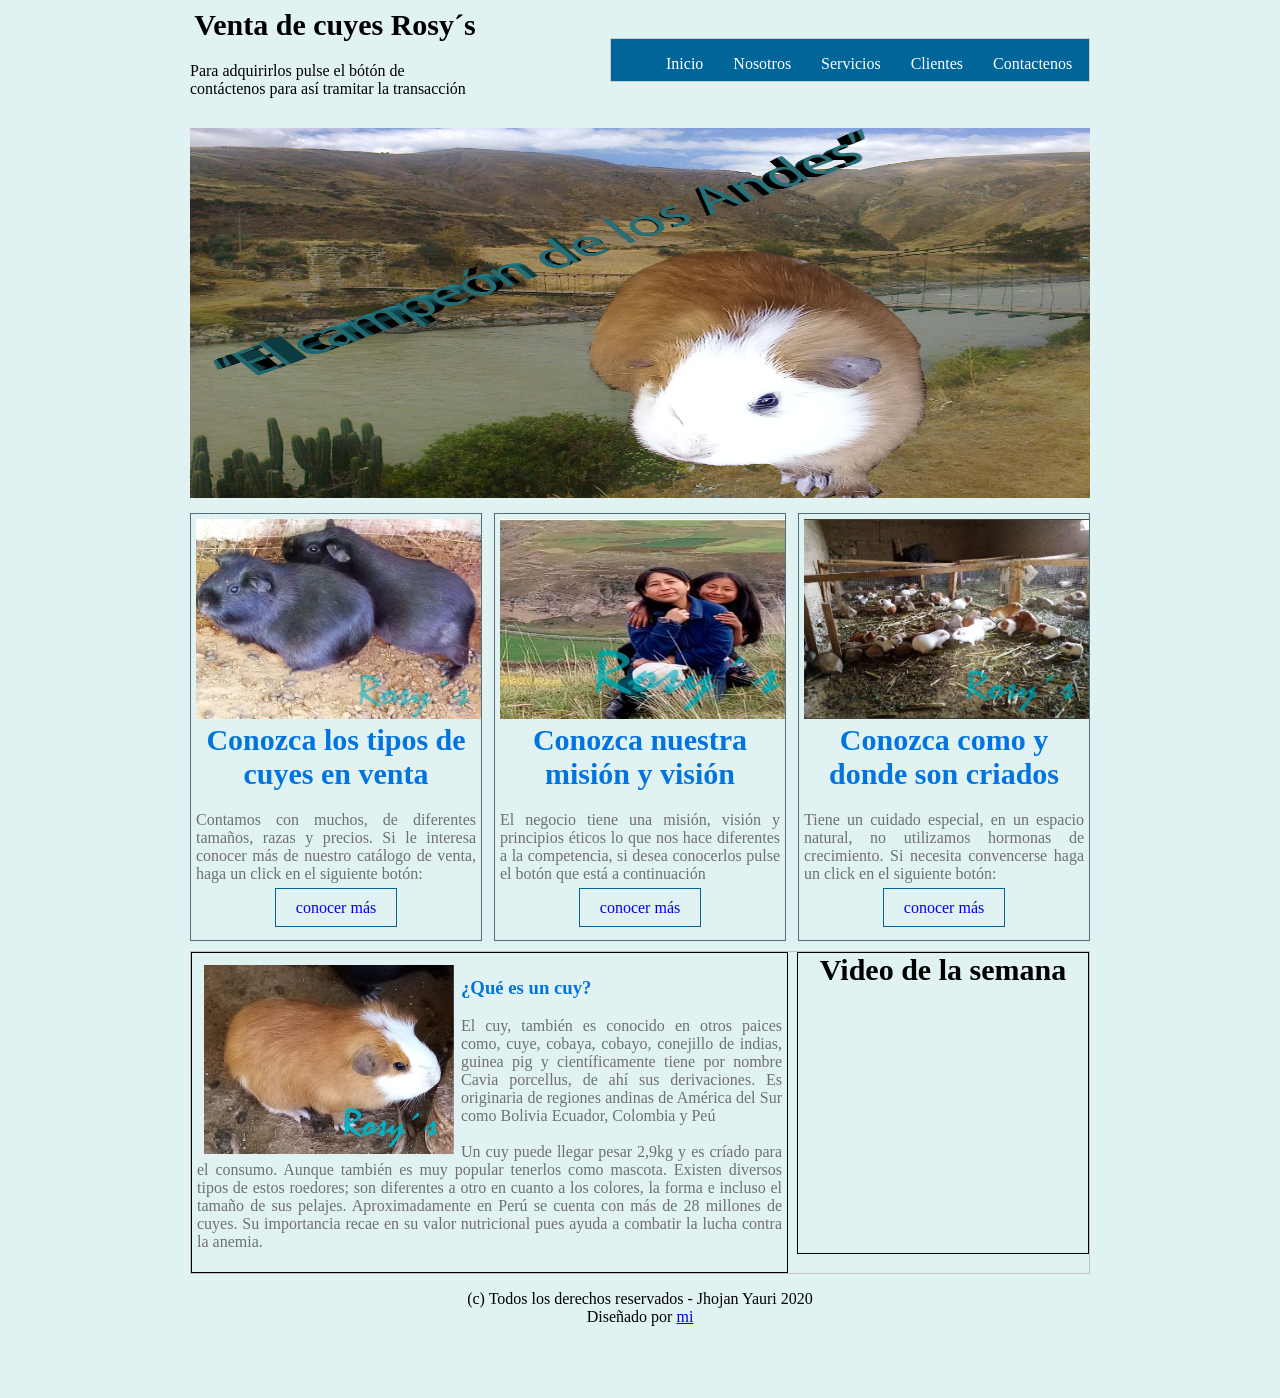
==== index.html @ b14ffa31 "Add files via upload" ====
<!DOCTYPE html>
<html>
	<head>
		<title></title>
		<script src="js/bienvenida.js"></script>
		<link rel="stylesheet" type="text/css" href="css/estilo.css">
	</head>
	<body>
		<div id="principal">
			<header>
				<div id="logo">
					<h2 class="titulo">Venta de cuyes Rosy´s</h2>
					<p class="sub-título">Para adquirirlos pulse el bótón de contáctenos para así tramitar la transacción</p>

				</div>

				<nav class="menu">
					<ul>
						<li><a href="index.html">Inicio</a></li>
						<li><a href="nosotros.html">Nosotros</a></li>
						<li><a href="servicios.html">Servicios</a></li>
						<li><a href="clientes.html">Clientes</a></li>
						<li><a href="cont%C3%A1ctenos.html">Contactenos</a></li>
					</ul>
				</nav>
			</header>

			<section id="slide">
				<img src="img/fondo mejorado.jpg" width="900" height="370">
			</section>

			<section id="categorias">
				<section class="uno">
					<img src="img/cuy.JPG" width="290" height="200">
					<h2>Conozca los tipos de cuyes en venta</h2>
					<p class="parrafo">
						Contamos con muchos, de diferentes tamaños, razas y precios. Si le interesa conocer más de nuestro catálogo de venta, haga un click en el siguiente botón:
					</p>
					<a href="Tipos%20de%20cuyes%20en%20venta.html" class="conocer-más">conocer más</a><br><br>
				</section>
				<section class="uno dos">
					<img src="img/front.JPG" width="290" height="200">
					<h2>Conozca nuestra misión y visión</h2>
					<p class="parrafo">
						El negocio tiene una misión, visión y principios éticos lo que nos hace diferentes a la competencia, si desea conocerlos pulse el botón que está a continuación
					</p>
					<a href="Conozca%20nuestra%20misi%C3%B3n%20y%20visi%C3%B3n.html" class="conocer-más">conocer más</a><br><br>
				</section>
				<section class="uno">
					<img src="img/imagens.JPG" width="290" height="200">
					<h2>Conozca como y donde son criados</h2>
					<p class="parrafo">
						Tiene un cuidado especial, en un espacio natural, no utilizamos hormonas de crecimiento. Si necesita convencerse haga un click en el siguiente botón:
					</p>
					<a href="donde%20son%20criados.html" class="conocer-más">conocer más</a><br><br>
				</section>
			</section><!--/categorias-->

			<section id="info">
				<section id="izq">

						<img src="img/cuy cuy.jpg" align="left" width="250" class="img">
						<h1>¿Qué es un cuy?</h1>
					<p class="parrafo">
						El cuy, también es conocido en otros paices como, cuye, cobaya, cobayo, conejillo de indias, guinea pig y científicamente tiene por nombre Cavia porcellus, de ahí sus derivaciones. Es originaria de regiones andinas de América del Sur como Bolivia Ecuador, Colombia y Peú
						<br><br>
						Un cuy puede llegar pesar 2,9kg y es críado para el consumo. Aunque también es muy popular tenerlos como mascota. Existen diversos tipos de estos roedores; son diferentes a otro en cuanto a los colores, la forma e incluso el tamaño de sus pelajes. Aproximadamente en Perú se cuenta con más de 28 millones de cuyes. Su importancia recae en su valor nutricional pues ayuda a combatir la lucha contra la anemia. 
					</p>
				</section>
				<section id="der">
					<h2>Video de la semana</h2>
					<iframe width="290" height="290" src="https://www.youtube.com/embed/3SAyA8pPXt4" frameborder="0" allow="accelerometer; autoplay; encrypted-media; gyroscope; picture-in-picture" allowfullscreen></iframe></section>
			</section><!--/info-->
			<footer>
				<p>
					(c) Todos los derechos reservados - Jhojan Yauri 2020 <br> Diseñado por <a href="https://www.facebook.com/jhojan.yauriaylas.3">mi</a>
				</p>
			</footer>


		</div>

	</body>
</html>
---- css/estilo.css ----
#principal{
	width: 900px;
	height: auto; overflow: hidden;
	border: 0px solid #000;
	margin: auto;

}

header{
	width: 900px;
	height: 100px;
	border: 0px solid #000;
}

#logo{
	width: 290px;
	height: 100px;
	border: 0px solid #000;
	float: left;
}

.titulo{
	font-size: 30px;
}

.sub-titulo{
	font-size: 10px;
}

.menu{
	width: 478px;
	height: 42px;
	border: 1px solid #ccc;
	float: right;
	margin-top: 30px;
	background: #006699
}

form{
	width: 450px;
	margin: auto;
	background: rgba(0,0,0,0.4);
	padding: 10px 20px;
	box-sizing: border-box;
	margin-top: 20px;
	border-radius: 7px;
}

h2{
	text-align: center;
	margin: 0;
	font-size: 30px;
	margin-bottom: 20px;
}

input, textarea{
	width: 100%;
	margin-bottom: 20px;
	padding: 7px;
	box-sizing: border-box;
	font-size: 17px;
	border: none;
}

#boton{
	background: #31384a;
	color: #fff
	padding: 20px;
}

#boton:hover{
	cursor: pointer;
}

@media(max-width: 480px) {
	form{
		width: 100%;
	}
}

textarea{
min-height: 100px;
max-height: 200px;
max-width: 100%;
}

.menu ul{}

.menu ul li{
	list-style: none;
	float: left
}

.menu ul li a{
	text-decoration:  none;
	padding: 10px 15px;
	border: 0px solid #ccc;
	color: #fff;
}

.menu ul li a:hover{
	background: #fff;
	color: #006699;
	transition: background 1s,color 1s;
}

#slide{
	margin-top: 20px;
	width: 900px;
	height: 370px;
}

#categorias{
	width: 900px;
	height: auto; overflow: hidden;
	border: 0px solid;
	margin-top: 15px;
}

.uno{
	width: 280px;
	height: auto; overflow: hidden;
	border: 1px solid #546e7a;
	float: left;
	padding: 5px;
	text-align: center;
	color: #0174df;
}

.parrafo{
	color: #707070;
	text-align: justify;
}

.parrafo-1{
	color: #707070;
	text-align: justify;
	width: 280px;
	height: 125px;

}

.parrafo-2{
	color: #707070;
	width: 300px;
	height: 125px;
}
.dos{
	margin-left: 12px;
	margin-right: 12px;
}

.conocer-más{
	text-decoration: none;
	border: 1px solid #006699;
	padding: 10px 20px 10px 20px;
	margin:10px;
}

.conocer-más:hover{
	background: #006699;
	color: #fff;
	transition: background 1s, color 1s;
}

.coordinar-compra{
	text-decoration: none;
	border: 1px solid #006699;
	padding: 10px 20px 10px 20px;
	margin:10px;
}

.coordinar-compra:hover{
	background: #006699;
	color: #fff;
	transition: background 1s, color 1s;
}



#info{
	width: 900px:
	height: auto; overflow: hidden;
	border: 1px solid #c0c0c0;
	margin-top: 10px;
}

#izq{
	width: 585px;
	height: auto; overflow: hidden;
	border: 1px solid #000;
	float: left;
	padding: 5px; color: #0174df;
}

#izq-1{
	width: 585px;
	height: auto; overflow: hidden;
	border: 1px solid #000;
	float: center;
	padding: 5px; color: #0174df;
}

#izq-1{
	width: 885px;
	height: auto; overflow: hidden;
	border: 1px solid #000;
	float: left;
	padding: 5px; color: #0174df;
	margin-top: 20px;
}

.img{
	margin-right: 7px;
	margin-bottom: 7px;
}
.img{
	margin-left: 7px;
	margin-top: 7px;
}


#der{
	width: 290px;
	height: 300px;
	border: 1px solid #000;
	float: right;
}

footer{
	width: 900px;
	height: 100px;
	text-align: center;
}

#footer p{
	width: 500px;
}

body{
	background-color: #e0f2f1
}

.referencia{
	text-align: center;
}
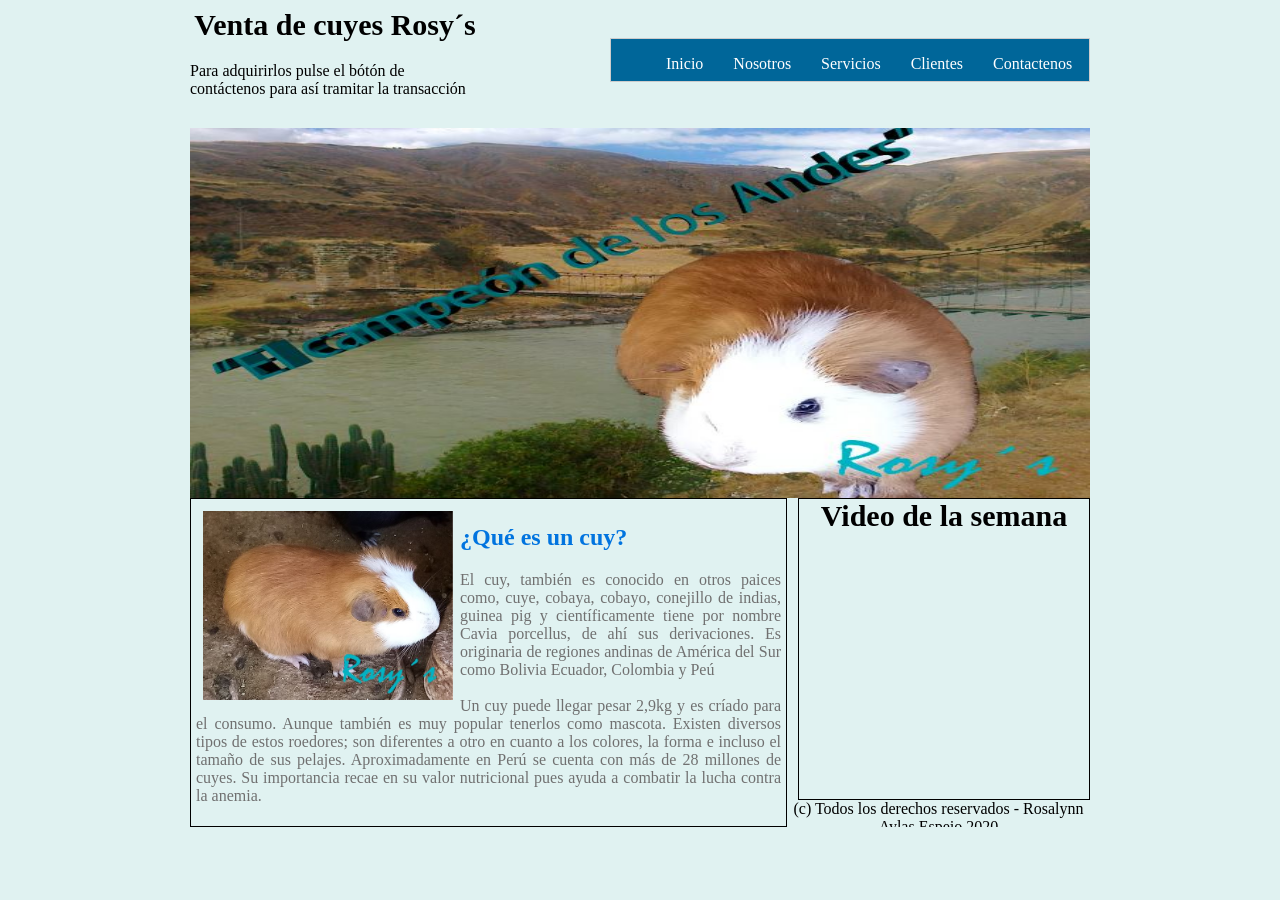
==== commit 77ea52cd: "Add files via upload" ====
--- a/index.html
+++ b/index.html
@@ -2,8 +2,7 @@
 <html>
 	<head>
 		<title></title>
-		<script src="js/bienvenida.js"></script>
-		<link rel="stylesheet" type="text/css" href="css/estilo.css">
+		<link rel="stylesheet" type="text/css" href="css/estilo.css"> 
 	</head>
 	<body>
 		<div id="principal">
@@ -26,40 +25,13 @@
 			</header>
 
 			<section id="slide">
-				<img src="img/fondo mejorado.jpg" width="900" height="370">
+				
+					<img src="img/fondo mejorado.jpg" width="900" height="370">
+				
 			</section>
-
-			<section id="categorias">
-				<section class="uno">
-					<img src="img/cuy.JPG" width="290" height="200">
-					<h2>Conozca los tipos de cuyes en venta</h2>
-					<p class="parrafo">
-						Contamos con muchos, de diferentes tamaños, razas y precios. Si le interesa conocer más de nuestro catálogo de venta, haga un click en el siguiente botón:
-					</p>
-					<a href="Tipos%20de%20cuyes%20en%20venta.html" class="conocer-más">conocer más</a><br><br>
-				</section>
-				<section class="uno dos">
-					<img src="img/front.JPG" width="290" height="200">
-					<h2>Conozca nuestra misión y visión</h2>
-					<p class="parrafo">
-						El negocio tiene una misión, visión y principios éticos lo que nos hace diferentes a la competencia, si desea conocerlos pulse el botón que está a continuación
-					</p>
-					<a href="Conozca%20nuestra%20misi%C3%B3n%20y%20visi%C3%B3n.html" class="conocer-más">conocer más</a><br><br>
-				</section>
-				<section class="uno">
-					<img src="img/imagens.JPG" width="290" height="200">
-					<h2>Conozca como y donde son criados</h2>
-					<p class="parrafo">
-						Tiene un cuidado especial, en un espacio natural, no utilizamos hormonas de crecimiento. Si necesita convencerse haga un click en el siguiente botón:
-					</p>
-					<a href="donde%20son%20criados.html" class="conocer-más">conocer más</a><br><br>
-				</section>
-			</section><!--/categorias-->
-
-			<section id="info">
-				<section id="izq">
-
-						<img src="img/cuy cuy.jpg" align="left" width="250" class="img">
+			
+			<section id="izq">	
+					<img src="img/cuy cuy.jpg" align="left" width="250" class="img">
 						<h1>¿Qué es un cuy?</h1>
 					<p class="parrafo">
 						El cuy, también es conocido en otros paices como, cuye, cobaya, cobayo, conejillo de indias, guinea pig y científicamente tiene por nombre Cavia porcellus, de ahí sus derivaciones. Es originaria de regiones andinas de América del Sur como Bolivia Ecuador, Colombia y Peú
@@ -69,11 +41,11 @@
 				</section>
 				<section id="der">
 					<h2>Video de la semana</h2>
-					<iframe width="290" height="290" src="https://www.youtube.com/embed/3SAyA8pPXt4" frameborder="0" allow="accelerometer; autoplay; encrypted-media; gyroscope; picture-in-picture" allowfullscreen></iframe></section>
+					<iframe width="290" height="390" src="https://www.youtube.com/embed/3SAyA8pPXt4" frameborder="0" allow="accelerometer; autoplay; encrypted-media; gyroscope; picture-in-picture" allowfullscreen></iframe></section>
 			</section><!--/info-->
 			<footer>
 				<p>
-					(c) Todos los derechos reservados - Jhojan Yauri 2020 <br> Diseñado por <a href="https://www.facebook.com/jhojan.yauriaylas.3">mi</a>
+					(c) Todos los derechos reservados - Rosalynn Aylas Espejo 2020 <br> Diseñado por <a href="https://www.facebook.com/jhojan.yauriaylas.3">Jhojan Yauri</a>
 				</p>
 			</footer>
 
--- a/css/estilo.css
+++ b/css/estilo.css
@@ -219,6 +219,13 @@
 	margin-top: 7px;
 }
 
+.imgcuy{
+	margin-left: 7px;
+	margin-top: 7px;
+	width: 670px;
+	height: 300px;
+	float: right;
+}
 
 #der{
 	width: 290px;
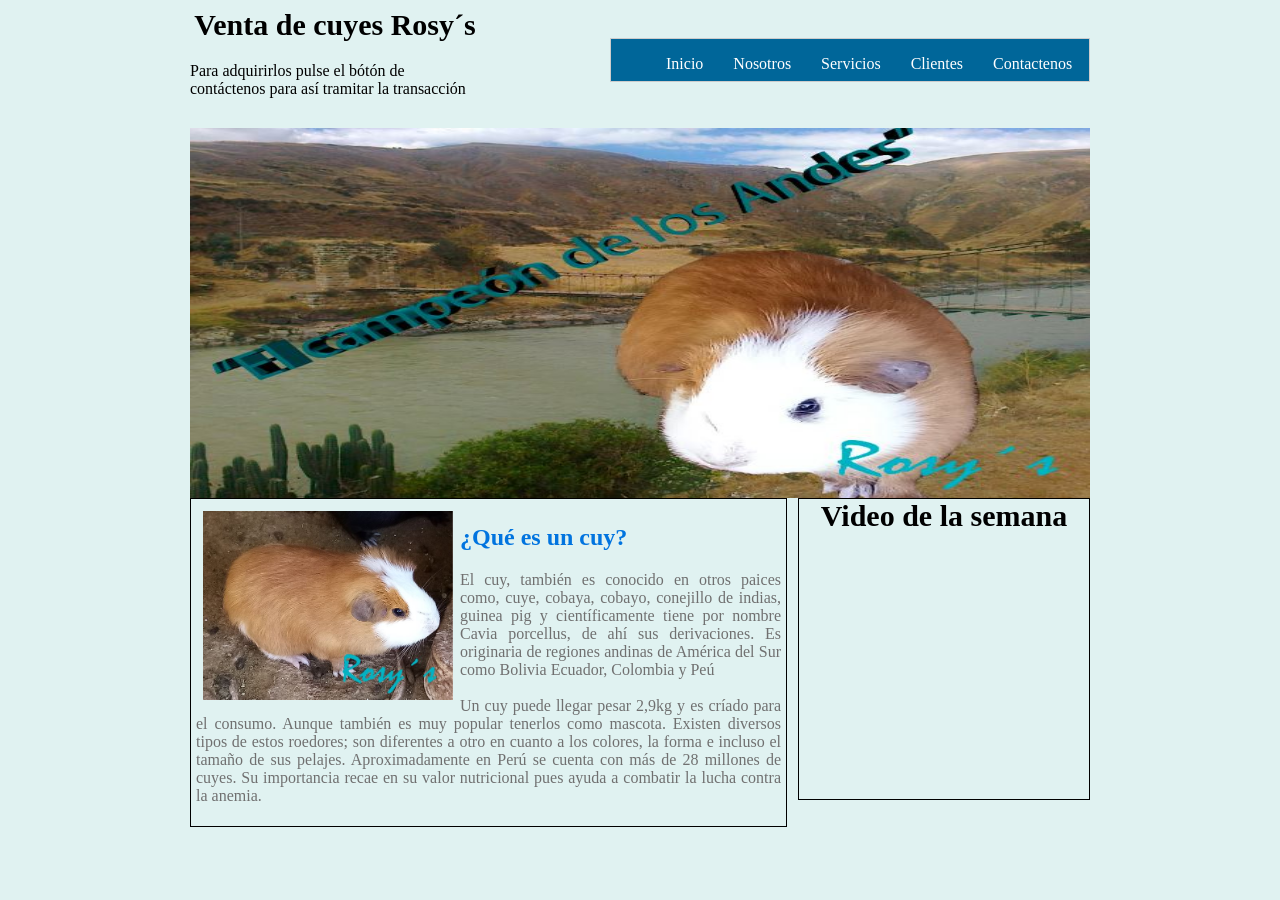
==== commit 6eac4bb8: "Add files via upload" ====
--- a/index.html
+++ b/index.html
@@ -44,9 +44,7 @@
 					<iframe width="290" height="390" src="https://www.youtube.com/embed/3SAyA8pPXt4" frameborder="0" allow="accelerometer; autoplay; encrypted-media; gyroscope; picture-in-picture" allowfullscreen></iframe></section>
 			</section><!--/info-->
 			<footer>
-				<p>
-					(c) Todos los derechos reservados - Rosalynn Aylas Espejo 2020 <br> Diseñado por <a href="https://www.facebook.com/jhojan.yauriaylas.3">Jhojan Yauri</a>
-				</p>
+
 			</footer>
 
 
--- a/css/estilo.css
+++ b/css/estilo.css
@@ -176,7 +176,11 @@
 	transition: background 1s, color 1s;
 }
 
-
+#iconos {
+	width: 100px;
+	height: 100px;
+
+}
 
 #info{
 	width: 900px:
@@ -193,15 +197,7 @@
 	padding: 5px; color: #0174df;
 }
 
-#izq-1{
-	width: 585px;
-	height: auto; overflow: hidden;
-	border: 1px solid #000;
-	float: center;
-	padding: 5px; color: #0174df;
-}
-
-#izq-1{
+#izq-2{
 	width: 885px;
 	height: auto; overflow: hidden;
 	border: 1px solid #000;
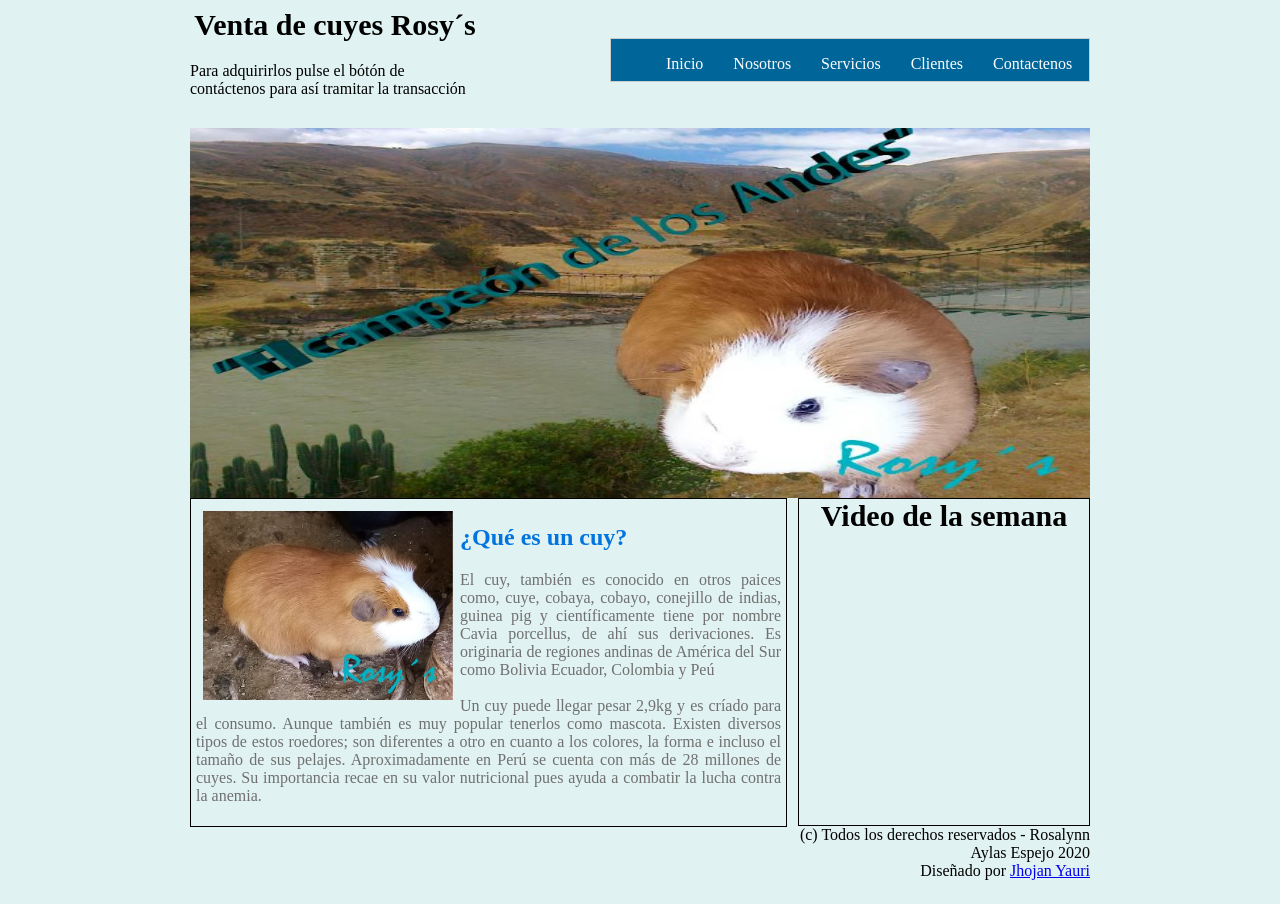
==== commit 7ecedc0c: "Add files via upload" ====
--- a/index.html
+++ b/index.html
@@ -41,14 +41,14 @@
 				</section>
 				<section id="der">
 					<h2>Video de la semana</h2>
-					<iframe width="290" height="390" src="https://www.youtube.com/embed/3SAyA8pPXt4" frameborder="0" allow="accelerometer; autoplay; encrypted-media; gyroscope; picture-in-picture" allowfullscreen></iframe></section>
-			</section><!--/info-->
-			<footer>
+					<iframe width="290" height="270" src="https://www.youtube.com/embed/3SAyA8pPXt4" frameborder="0" allow="accelerometer; autoplay; encrypted-media; gyroscope; picture-in-picture" allowfullscreen></iframe></section>
+			</section>
 
-			</footer>
-
+				<p align="right">
+					(c) Todos los derechos reservados - Rosalynn Aylas Espejo 2020 <br> Diseñado por <a href="https://www.facebook.com/jhojan.yauriaylas.3">Jhojan Yauri</a>
+				</p>
 
 		</div>
 
 	</body>
-</html>+</html>
--- a/css/estilo.css
+++ b/css/estilo.css
@@ -225,7 +225,7 @@
 
 #der{
 	width: 290px;
-	height: 300px;
+	height: 326px;
 	border: 1px solid #000;
 	float: right;
 }
@@ -246,4 +246,16 @@
 
 .referencia{
 	text-align: center;
+}
+
+#map{
+	outline: 2px solid blue;
+	margin: 5px auto;
+	width: 300px;
+	height: 300px;
+} 
+
+#map iframe {
+	width: 100%;
+	height: 100%
 }
